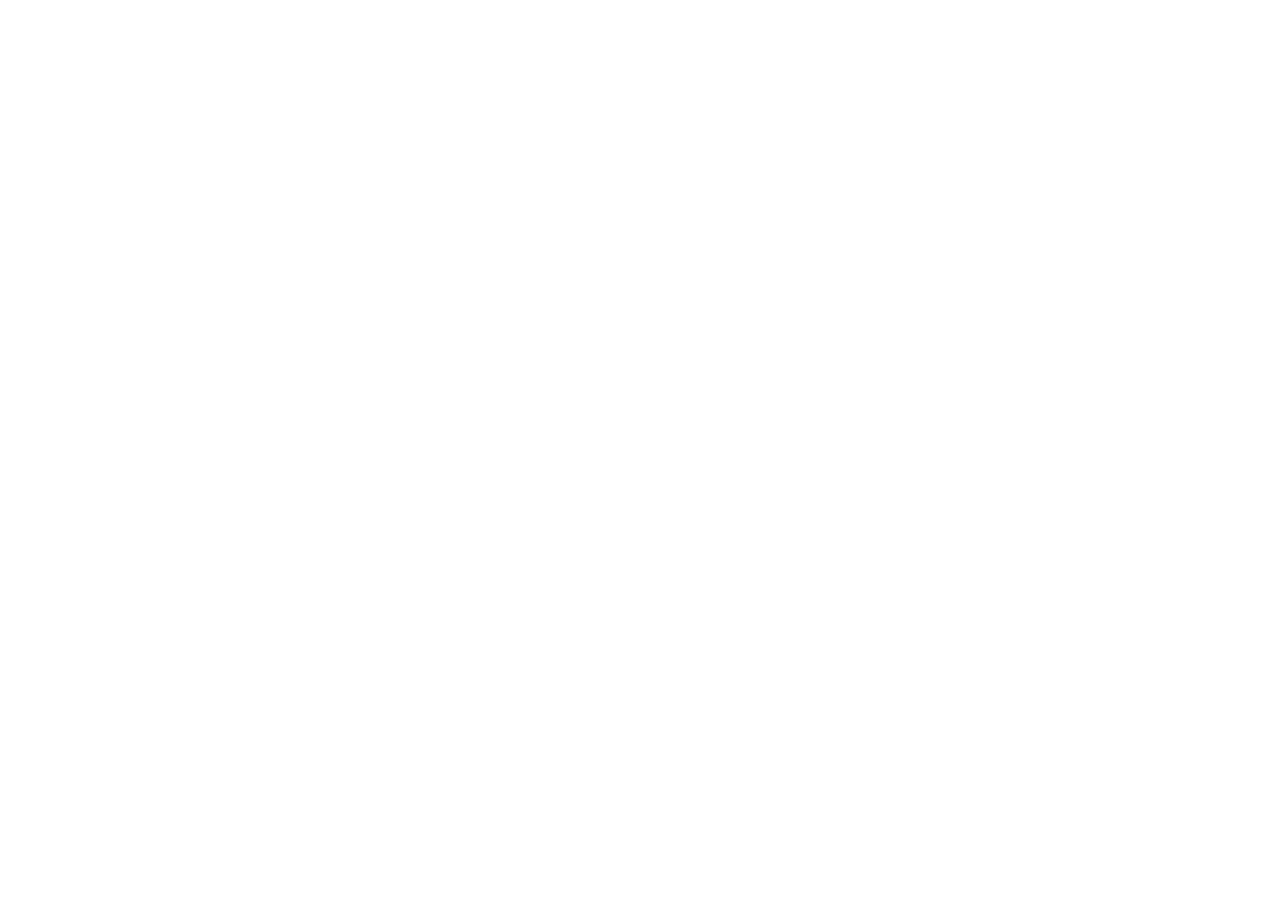
==== target/classes/templates/index.html @ 26b1cb9e "first commit" ====
<!DOCTYPE html>
<html lang="en" xmlns:th="http://www.w3.org/1999/xhtml">
<head>
    <meta charset="UTF-8"/>
    <title>主页</title>
    <link rel="stylesheet" type="text/css" href="/css/index.css"/>

</head>
<body>
    <p th:text="'Hello, ' + ${name} + '!'"/>
    <div id="login"></div>
</body>
</html>
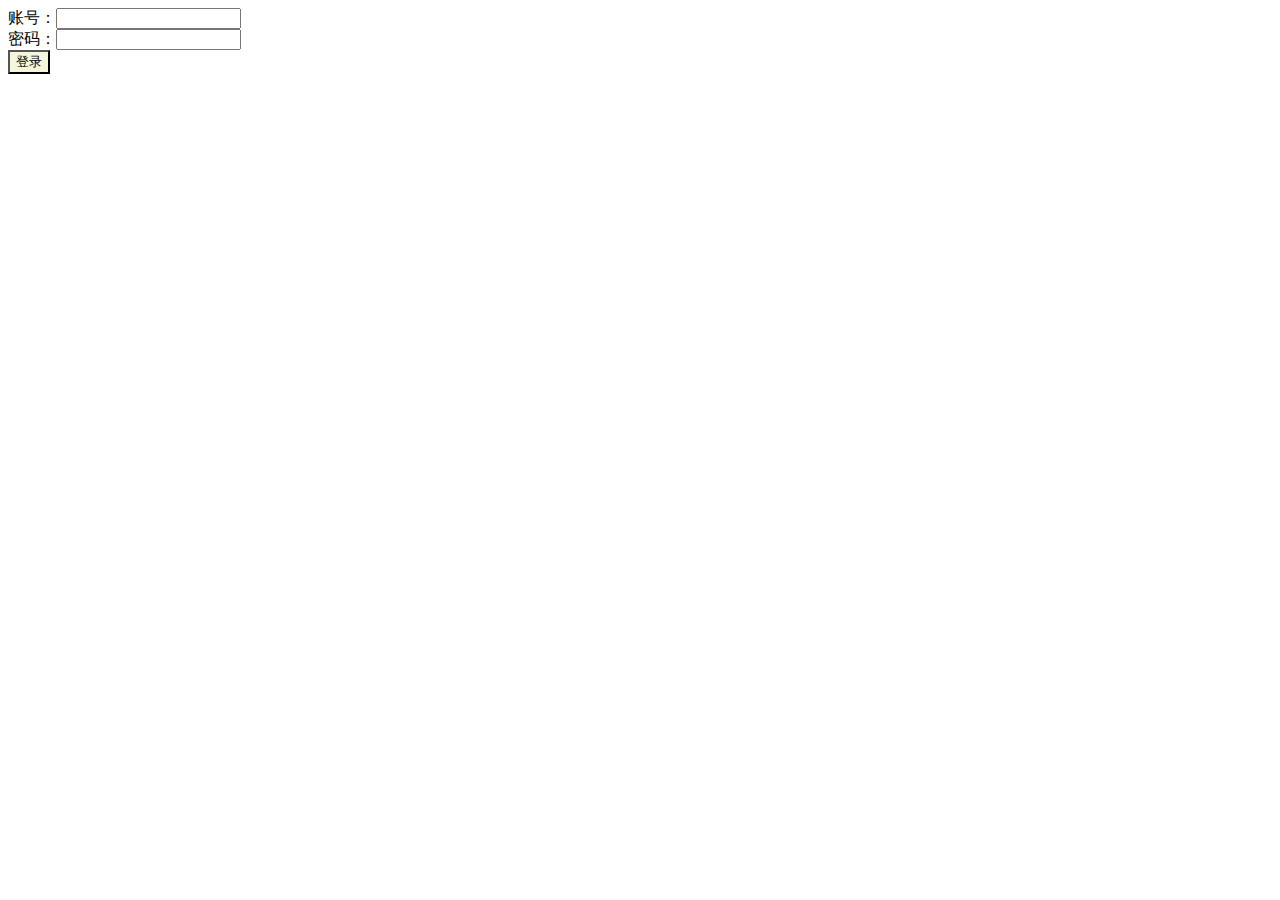
==== commit 6e00c0bb: "1" ====
--- a/target/classes/templates/index.html
+++ b/target/classes/templates/index.html
@@ -7,7 +7,15 @@
 
 </head>
 <body>
-    <p th:text="'Hello, ' + ${name} + '!'"/>
-    <div id="login"></div>
+    <div id="banner"></div>
+    <div id="userid">
+        账号：<input id="userid"/>
+    </div>
+    <div id="passwd">
+        密码：<input id="passwd"/>
+    </div>
+    <div id="login">
+        <button id="login" style="background-color: beige">登录</button>
+    </div>
 </body>
 </html>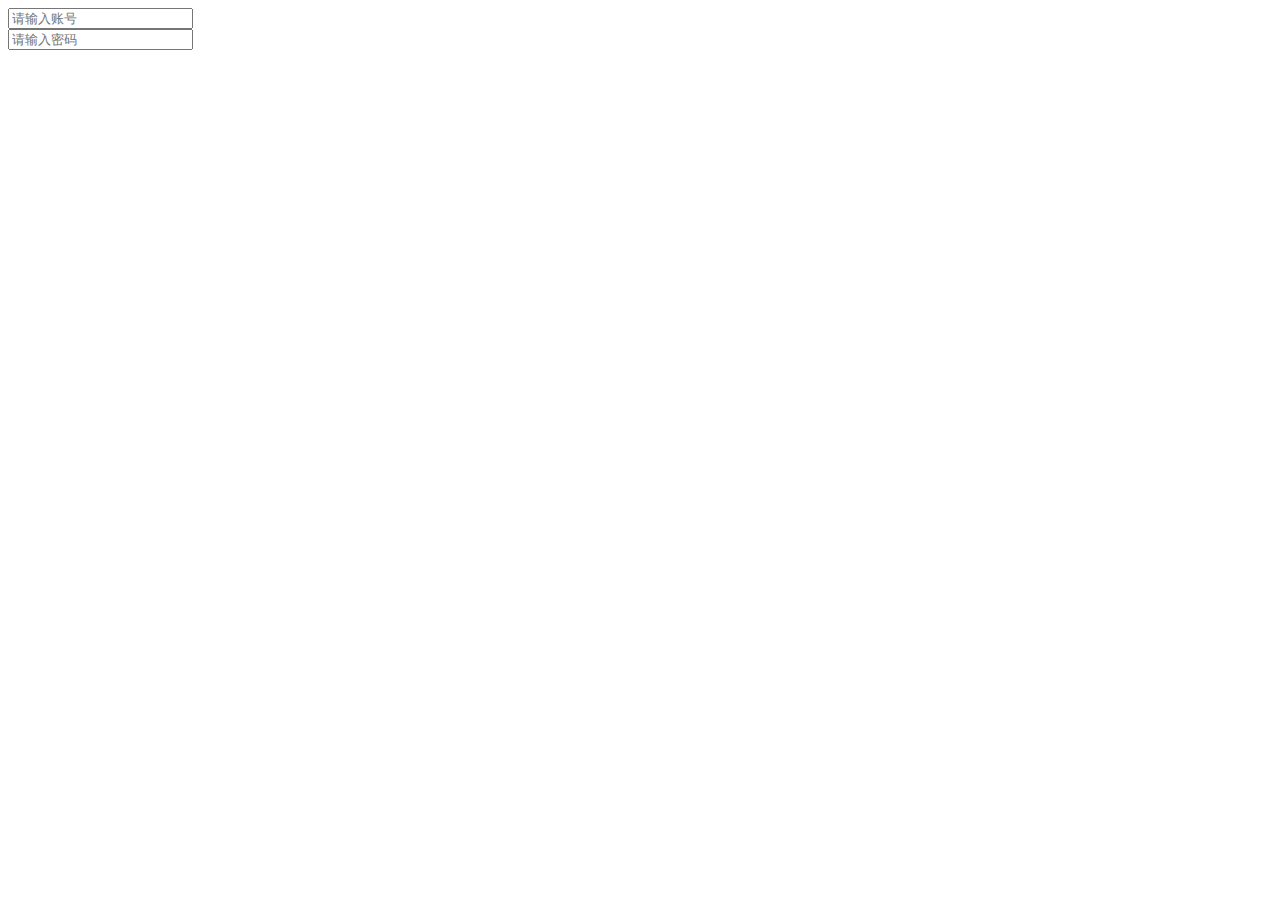
==== commit 1c46ec90: "修改0530" ====
--- a/target/classes/templates/index.html
+++ b/target/classes/templates/index.html
@@ -8,14 +8,13 @@
 </head>
 <body>
     <div id="banner"></div>
-    <div id="userid">
-        账号：<input id="userid"/>
-    </div>
-    <div id="passwd">
-        密码：<input id="passwd"/>
-    </div>
     <div id="login">
-        <button id="login" style="background-color: beige">登录</button>
+        <div class="loginInput">
+            <input type="text" id="userid" placeholder="请输入账号" required="true"/>
+        </div>
+        <div class="loginInput">
+            <input type="password" id="passwd" placeholder="请输入密码" required="true"/>
+        </div>
     </div>
 </body>
 </html>